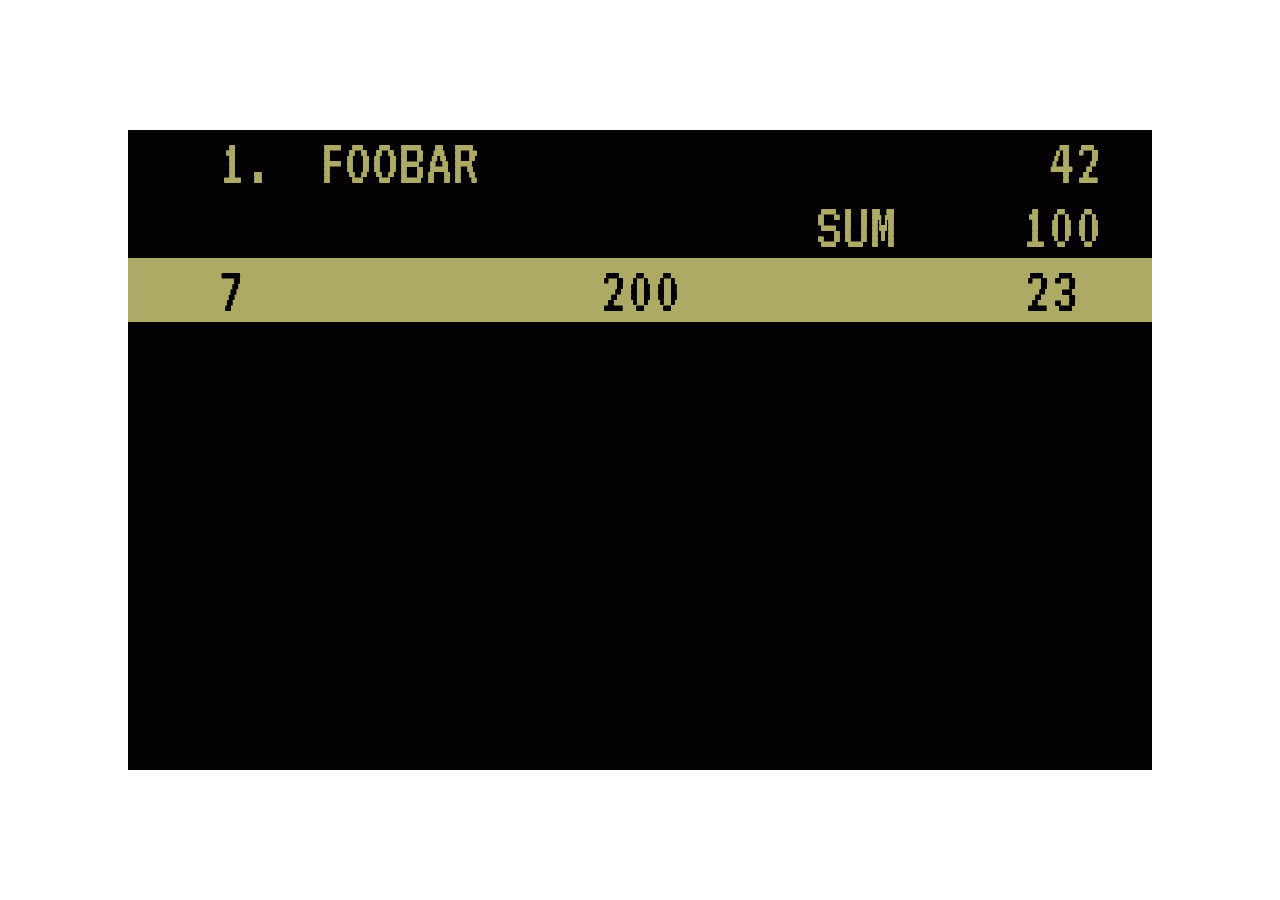
==== client/index.html @ 0dce8121 "first layout" ====
<!DOCTYPE HTML>
<html lang="en-US">
    <head>
        <meta charset="UTF-8">
        <title>Oink</title>
        <link rel="stylesheet" href="style.css">
    </head>
    <body>
        <div>
            <div id="answers">
                <div>
                    <div>1.</div>
                    <div>
                        <div class="typed">foobar</div>
                    </div>
                    <div>42</div>
                </div>
            </div>

            <div id="sum">
                <div>100</div>
                <div>SUM</div>
            </div>

            <div id="score">
                <div>7</div>
                <div>200</div>
                <div>23</div>
            </div>
        </div>
    </body>
</html>
---- client/style.css ----
/* latin */
@font-face {
    font-family: 'VT323';
    font-style: normal;
    font-weight: 400;
    src: local('VT323'), local('VT323-Regular'), url(vt323.woff2) format('woff2');
    unicode-range: U+0000-00FF, U+0131, U+0152-0153, U+02C6, U+02DA, U+02DC, U+2000-206F, U+2074, U+20AC, U+2212, U+2215, U+E0FF, U+EFFD, U+F000;
}

body > div {
    position: absolute;
    top: 50%;
    left: 50%;
    overflow: hidden;
    margin: -320px 0 0 -512px;
    width: 1024px;
    height: 640px;
    background: #040204;
    color: #ACAA64;
    font-size: 64px;
    font-family: VT323, monospace;
    text-transform: uppercase;
    display: flex;
    flex-direction: column;
}

#answers {
    width: 90%;
    margin: 0% 5%;
}

#answers > div {
    width: 100%;
    overflow: hidden;
    display: flex;
    flex-direction: row;
}

#answers > div > div:nth-child(1) {
    align-self: flex-start;
    width: 10%;
    text-align: right;
}

#answers > div > div:nth-child(2) {
    align-self: center;
    width: 70%;
    margin: 0% 5%;
}

#answers > div > div:nth-child(3) {
    align-self: flex-end;
    width: 10%;
    text-align: right;
}

#sum {
    width: 100%;
    display: flex;
    flex-direction: row-reverse;
}

#sum > div {
    align-self: flex-end;
    width: 10%;
    text-align: right;
    margin: 0% 5%;
}

#score {
    color: #040204;
    background: #ACAA64;
    width: 100%;
    display: flex;
    flex-direction: row;
}

#score > div:nth-child(1) {
    align-self: flex-start;
    width: 10%;
    text-align: center;
    margin: 0% 5%;
}

#score > div:nth-child(2) {
    align-self: center;
    width: 50%;
    text-align: center;
    margin: 0% 5%;
}

#score > div:nth-child(3) {
    align-self: flex-end;
    width: 10%;
    text-align: right;
    text-align: center;
    margin: 0% 5%;
}


.typed {
    width: 100%;
    white-space:nowrap;
    overflow:hidden;
    animation: type 5s steps(100 , end);
}

@keyframes type {
    from { width: 0; }
}
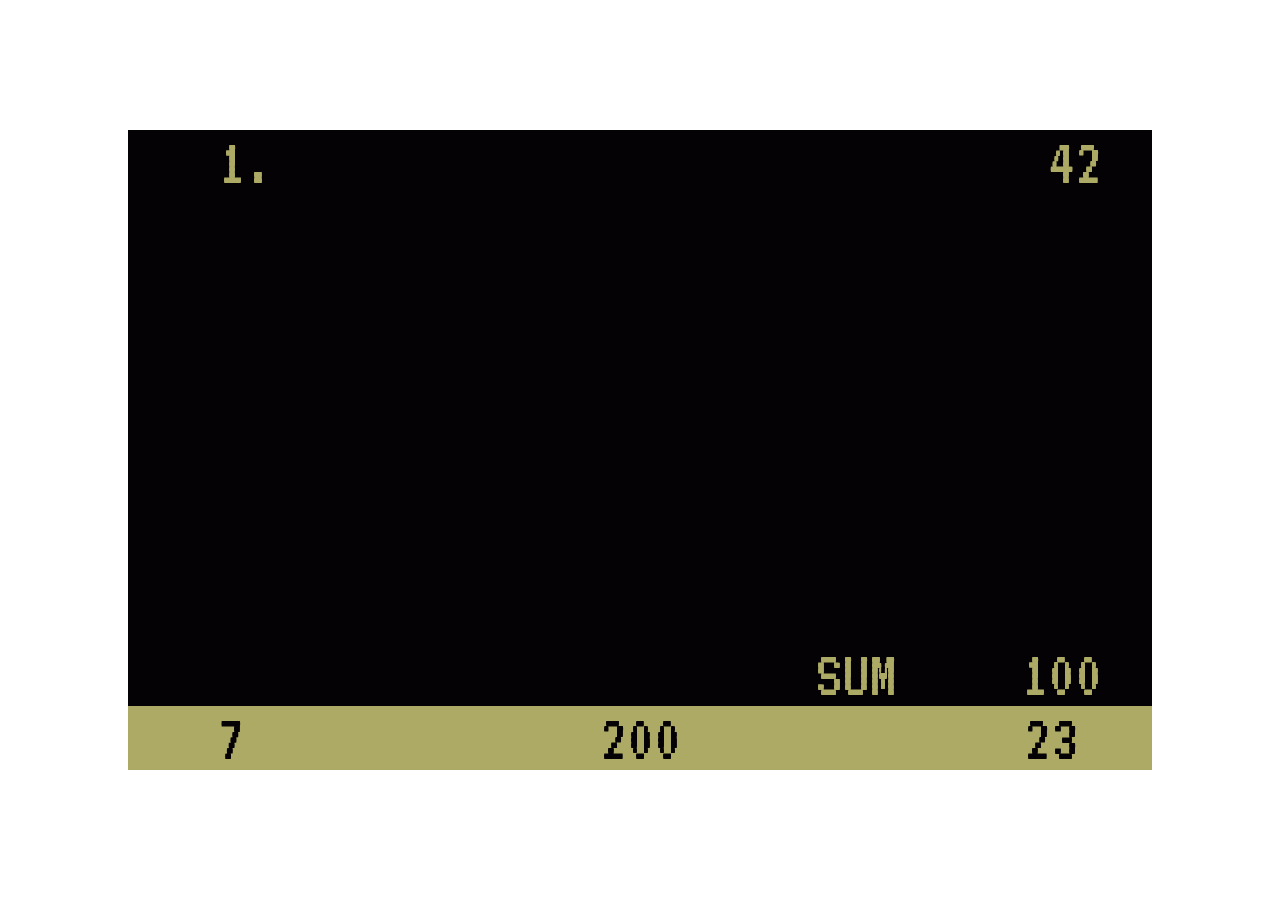
==== commit 3b67e36a: "web audio api magic" ====
--- a/client/index.html
+++ b/client/index.html
@@ -10,9 +10,7 @@
             <div id="answers">
                 <div>
                     <div>1.</div>
-                    <div>
-                        <div class="typed">foobar</div>
-                    </div>
+                    <div></div>
                     <div>42</div>
                 </div>
             </div>
@@ -28,5 +26,7 @@
                 <div>23</div>
             </div>
         </div>
+        <script src="audio.js"></script>
+        <script src="script.js"></script>
     </body>
 </html>
--- a/client/style.css
+++ b/client/style.css
@@ -25,7 +25,9 @@
 }
 
 #answers {
+    align-self: flex-start;
     width: 90%;
+    height: 80%;
     margin: 0% 5%;
 }
 
@@ -46,6 +48,7 @@
     align-self: center;
     width: 70%;
     margin: 0% 5%;
+    white-space: pre-wrap;
 }
 
 #answers > div > div:nth-child(3) {
@@ -55,6 +58,7 @@
 }
 
 #sum {
+    align-self: flex-end;
     width: 100%;
     display: flex;
     flex-direction: row-reverse;
@@ -68,6 +72,8 @@
 }
 
 #score {
+    align-self: flex-end;
+    width: 100%;
     color: #040204;
     background: #ACAA64;
     width: 100%;
@@ -96,15 +102,3 @@
     text-align: center;
     margin: 0% 5%;
 }
-
-
-.typed {
-    width: 100%;
-    white-space:nowrap;
-    overflow:hidden;
-    animation: type 5s steps(100 , end);
-}
-
-@keyframes type {
-    from { width: 0; }
-}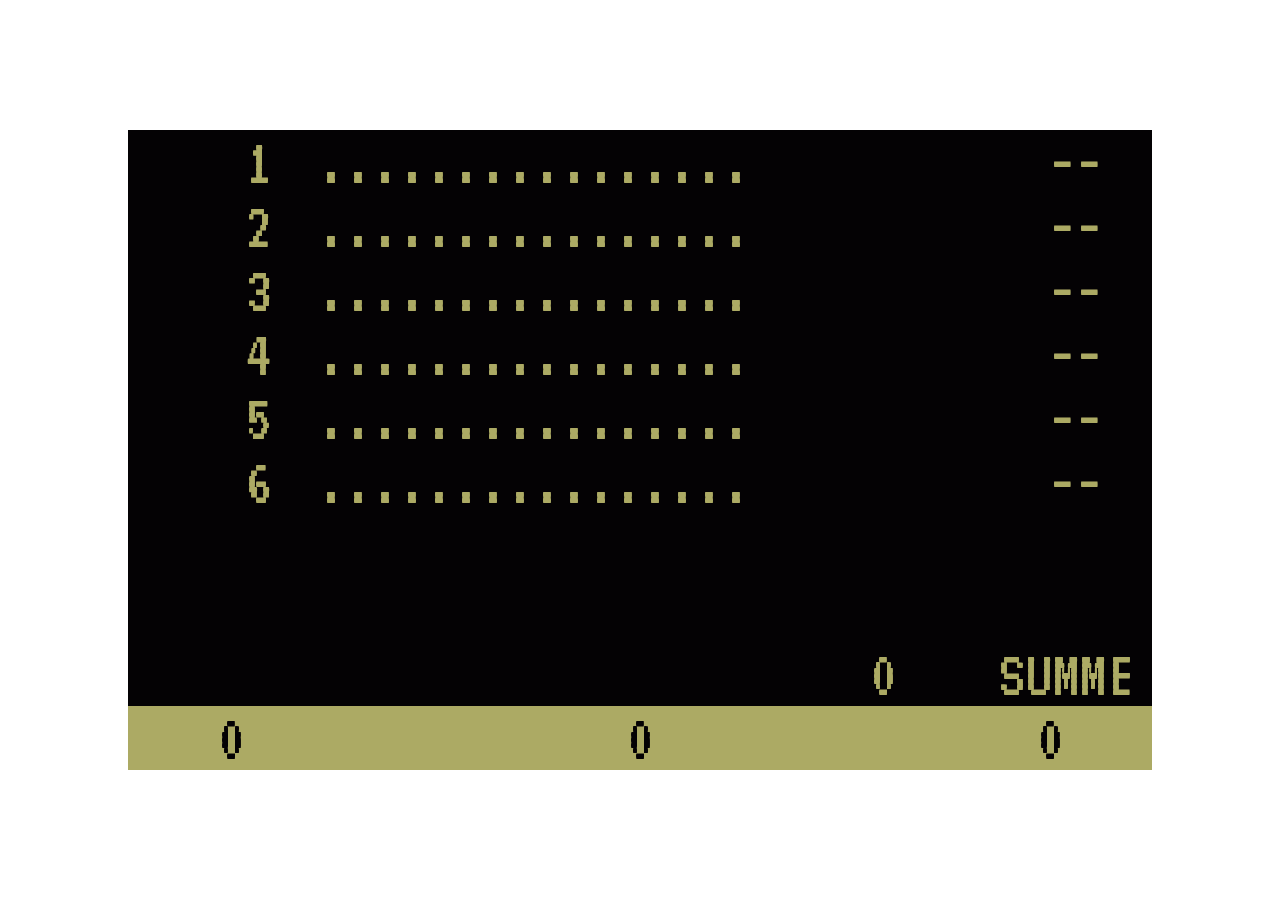
==== commit 73f723ea: "some work" ====
--- a/client/index.html
+++ b/client/index.html
@@ -6,25 +6,7 @@
         <link rel="stylesheet" href="style.css">
     </head>
     <body>
-        <div>
-            <div id="answers">
-                <div>
-                    <div>1.</div>
-                    <div></div>
-                    <div>42</div>
-                </div>
-            </div>
-
-            <div id="sum">
-                <div>100</div>
-                <div>SUM</div>
-            </div>
-
-            <div id="score">
-                <div>7</div>
-                <div>200</div>
-                <div>23</div>
-            </div>
+        <div id="field">
         </div>
         <script src="audio.js"></script>
         <script src="script.js"></script>
--- a/client/style.css
+++ b/client/style.css
@@ -24,54 +24,54 @@
     flex-direction: column;
 }
 
-#answers {
+#r-answers {
     align-self: flex-start;
     width: 90%;
     height: 80%;
     margin: 0% 5%;
 }
 
-#answers > div {
+#r-answers > div {
     width: 100%;
     overflow: hidden;
     display: flex;
     flex-direction: row;
 }
 
-#answers > div > div:nth-child(1) {
+#r-answers > div > div:nth-child(1) {
     align-self: flex-start;
     width: 10%;
     text-align: right;
 }
 
-#answers > div > div:nth-child(2) {
+#r-answers > div > div:nth-child(2) {
     align-self: center;
     width: 70%;
     margin: 0% 5%;
     white-space: pre-wrap;
 }
 
-#answers > div > div:nth-child(3) {
+#r-answers > div > div:nth-child(3) {
     align-self: flex-end;
     width: 10%;
     text-align: right;
 }
 
-#sum {
+#r-sum {
     align-self: flex-end;
     width: 100%;
     display: flex;
     flex-direction: row-reverse;
 }
 
-#sum > div {
+#r-sum > div {
     align-self: flex-end;
     width: 10%;
     text-align: right;
     margin: 0% 5%;
 }
 
-#score {
+#r-score {
     align-self: flex-end;
     width: 100%;
     color: #040204;
@@ -81,21 +81,21 @@
     flex-direction: row;
 }
 
-#score > div:nth-child(1) {
+#r-score > div:nth-child(1) {
     align-self: flex-start;
     width: 10%;
     text-align: center;
     margin: 0% 5%;
 }
 
-#score > div:nth-child(2) {
+#r-score > div:nth-child(2) {
     align-self: center;
     width: 50%;
     text-align: center;
     margin: 0% 5%;
 }
 
-#score > div:nth-child(3) {
+#r-score > div:nth-child(3) {
     align-self: flex-end;
     width: 10%;
     text-align: right;
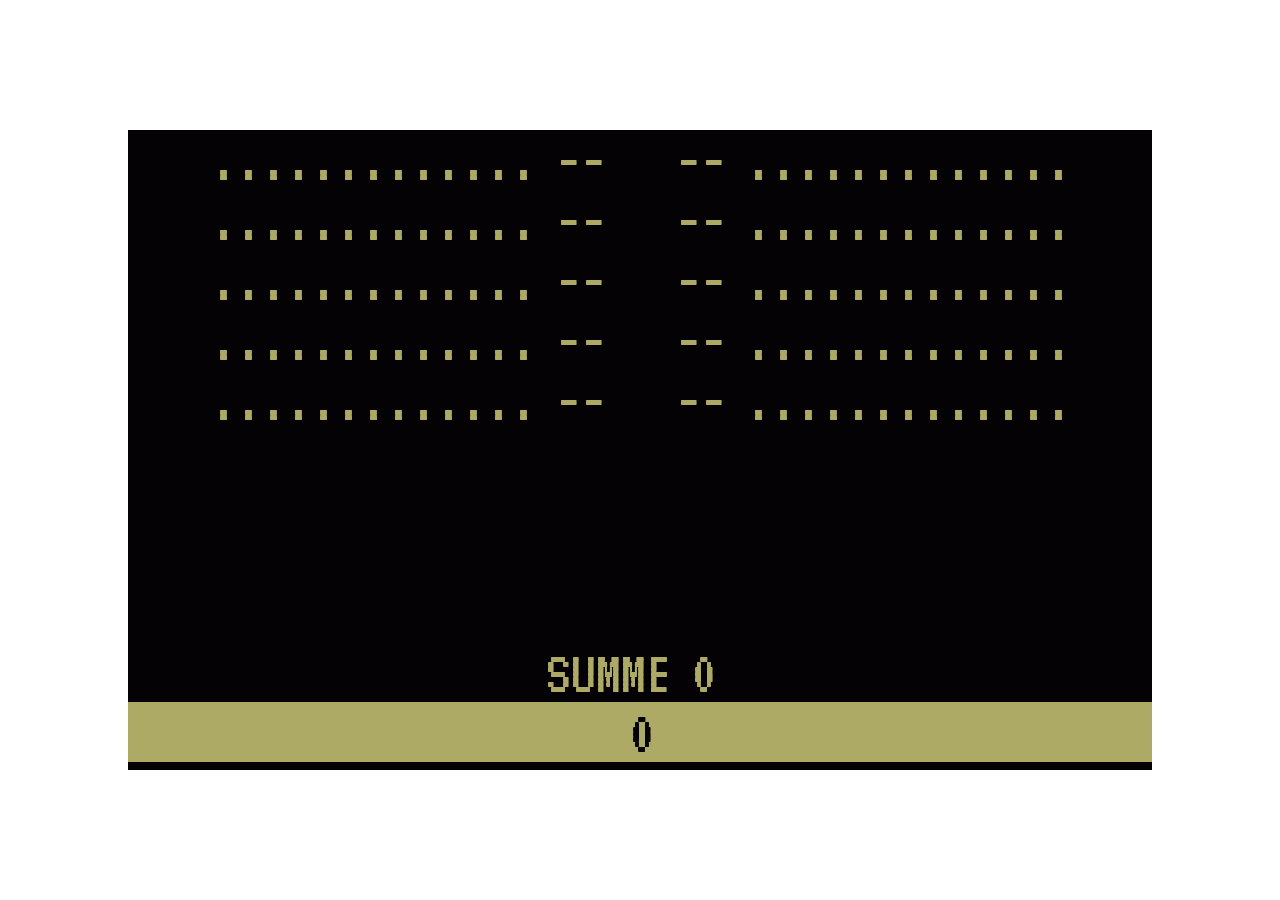
==== commit 10cb7c32: "move things" ====
--- a/client/index.html
+++ b/client/index.html
@@ -3,12 +3,14 @@
     <head>
         <meta charset="UTF-8">
         <title>Oink</title>
+        <link rel="stylesheet" href="../shared/style.css">
         <link rel="stylesheet" href="style.css">
     </head>
     <body>
         <div id="field">
         </div>
         <script src="audio.js"></script>
+        <script src="../shared/script.js"></script>
         <script src="script.js"></script>
     </body>
 </html>
--- a/shared/style.css
+++ b/shared/style.css
@@ -0,0 +1,148 @@
+.f .answers {
+    align-self: flex-start;
+    width: 100%;
+    height: 80%;
+    display: flex;
+    flex-direction: row;
+}
+
+.f .answers > div {
+    width: 40%;
+    height: 100%;
+    display: flex;
+    flex-direction: column;
+}
+
+.player1 {
+    margin-left: 8%;
+    margin-right: 2%
+}
+
+.player2 {
+    margin-left: 2%;
+    margin-right: 8%
+}
+
+.player1 > div {
+    display: flex;
+    flex-direction: row;
+}
+
+.player1 .a {
+    text-align: right;
+    margin-right: 5%;
+}
+
+.player2 .a {
+    text-align: left;
+    margin-left: 5%;
+}
+
+.player2 > div {
+    display: flex;
+    flex-direction: row-reverse;
+}
+
+.f .points .l {
+    margin-right: 2%;
+}
+
+.f .points .p {
+    margin-right: 2%;
+}
+
+.r > .answers {
+    align-self: flex-start;
+    width: 90%;
+    height: 80%;
+    margin: 0% 5%;
+}
+
+.r > .answers > div {
+    width: 100%;
+    overflow: hidden;
+    display: flex;
+    flex-direction: row;
+}
+
+.r > .answers .l {
+    align-self: flex-start;
+    width: 10%;
+    text-align: right;
+}
+
+.r > .answers .a {
+    align-self: center;
+    width: 70%;
+    margin: 0% 5%;
+    white-space: pre-wrap;
+}
+
+.r > .answers .p {
+    align-self: flex-end;
+    width: 10%;
+    text-align: right;
+}
+
+.points {
+    align-self: flex-start;
+    width: 100%;
+    display: flex;
+    flex-direction: row;
+    justify-content: center;
+}
+
+.r .points .x {
+    align-self: flex-end;
+    width: 10%;
+    text-align: center;
+    margin-left: 45%;
+    margin-right: 5%;
+}
+
+.r .points .l {
+    align-self: flex-end;
+    width: 10%;
+    text-align: right;
+    margin-left: 10%;
+}
+
+.r .points .p {
+    align-self: flex-end;
+    width: 10%;
+    text-align: right;
+    margin: 0% 5%;
+}
+
+.score {
+    align-self: flex-end;
+    width: 100%;
+    color: #040204;
+    background: #ACAA64;
+    width: 100%;
+    display: flex;
+    flex-direction: row;
+    justify-content: center;
+}
+
+.r .score .teamA {
+    align-self: flex-start;
+    width: 10%;
+    text-align: center;
+    margin: 0% 5%;
+}
+
+.r .score .round {
+    align-self: center;
+    width: 50%;
+    text-align: center;
+    margin: 0% 5%;
+}
+
+.r .score .teamB {
+    align-self: flex-end;
+    width: 10%;
+    text-align: right;
+    text-align: center;
+    margin: 0% 5%;
+}
--- a/client/style.css
+++ b/client/style.css
@@ -7,7 +7,7 @@
     unicode-range: U+0000-00FF, U+0131, U+0152-0153, U+02C6, U+02DA, U+02DC, U+2000-206F, U+2074, U+20AC, U+2212, U+2215, U+E0FF, U+EFFD, U+F000;
 }
 
-body > div {
+#field {
     position: absolute;
     top: 50%;
     left: 50%;
@@ -17,88 +17,14 @@
     height: 640px;
     background: #040204;
     color: #ACAA64;
-    font-size: 64px;
+    font-size: 60px;
     font-family: VT323, monospace;
     text-transform: uppercase;
     display: flex;
     flex-direction: column;
 }
 
-#r-answers {
-    align-self: flex-start;
-    width: 90%;
-    height: 80%;
-    margin: 0% 5%;
+.a {
+    overflow: hidden;
+    height: 1em;
 }
-
-#r-answers > div {
-    width: 100%;
-    overflow: hidden;
-    display: flex;
-    flex-direction: row;
-}
-
-#r-answers > div > div:nth-child(1) {
-    align-self: flex-start;
-    width: 10%;
-    text-align: right;
-}
-
-#r-answers > div > div:nth-child(2) {
-    align-self: center;
-    width: 70%;
-    margin: 0% 5%;
-    white-space: pre-wrap;
-}
-
-#r-answers > div > div:nth-child(3) {
-    align-self: flex-end;
-    width: 10%;
-    text-align: right;
-}
-
-#r-sum {
-    align-self: flex-end;
-    width: 100%;
-    display: flex;
-    flex-direction: row-reverse;
-}
-
-#r-sum > div {
-    align-self: flex-end;
-    width: 10%;
-    text-align: right;
-    margin: 0% 5%;
-}
-
-#r-score {
-    align-self: flex-end;
-    width: 100%;
-    color: #040204;
-    background: #ACAA64;
-    width: 100%;
-    display: flex;
-    flex-direction: row;
-}
-
-#r-score > div:nth-child(1) {
-    align-self: flex-start;
-    width: 10%;
-    text-align: center;
-    margin: 0% 5%;
-}
-
-#r-score > div:nth-child(2) {
-    align-self: center;
-    width: 50%;
-    text-align: center;
-    margin: 0% 5%;
-}
-
-#r-score > div:nth-child(3) {
-    align-self: flex-end;
-    width: 10%;
-    text-align: right;
-    text-align: center;
-    margin: 0% 5%;
-}
